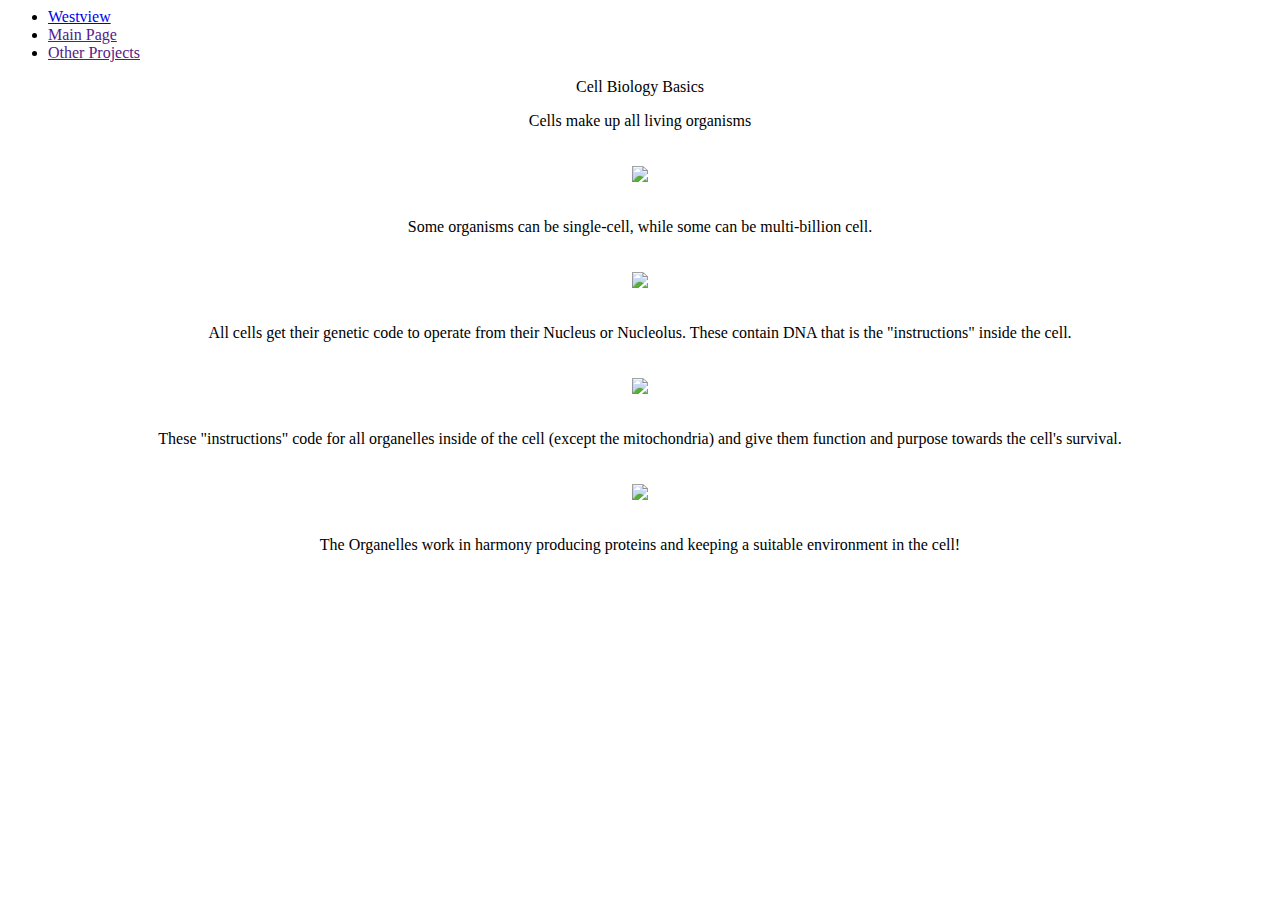
==== Bio.html @ 8549f99c "Create Bio.html" ====
<html>
  
  <body>
     <ul>  
    <li><a href = "https://westview.powayusd.com/"> Westview </a> </li>
    
        <li><a href = ""> Main Page </a> </li>
        <li><a href = ""> Other Projects </a> </li>
    </ul>
   <center>
     <p> Cell Biology Basics </p>
     

      
  
     <t> Cells make up all living organisms
    </t>
     <br> <br> <br> 
    <img src = "https://tse4.mm.bing.net/th/id/OIP.bPATASAcFyvduobAaKnIfQHaFg?rs=1&pid=ImgDetMain">
     <br> <br> <br>
     
    <h> Some organisms can be single-cell, while some can be multi-billion cell. 
  <br> <br> <br>
      <img src= "https://www.pinclipart.com/picdir/big/538-5382447_single-celled-organisms-diagram-clipart.png">
      <br> <br> <br>
      <t1> All cells get their genetic code to operate from their Nucleus or Nucleolus. These contain DNA that is the "instructions" inside the cell. </t1>
      <br> <br> <br>
      
      <img src = "https://cdn1.byjus.com/wp-content/uploads/2017/12/Nucleus-diagram-2-700x418.png">
      
  <br> <br> <br>
      
     <t2> These "instructions" code for all organelles inside of the cell (except the mitochondria) and give them function and purpose towards the cell's survival. </t2> 
  
  <br> <br> <br>
      
      <img src = "https://www.faqs.com.pk/wp-content/uploads/2022/10/Cell-Definition-%E2%80%93-Organelles.png">
      <br> <br> <br>
  
  <t3> The Organelles work in harmony producing proteins and keeping a suitable environment in the cell! </t3>
  
  
  
  
  
  
</html>
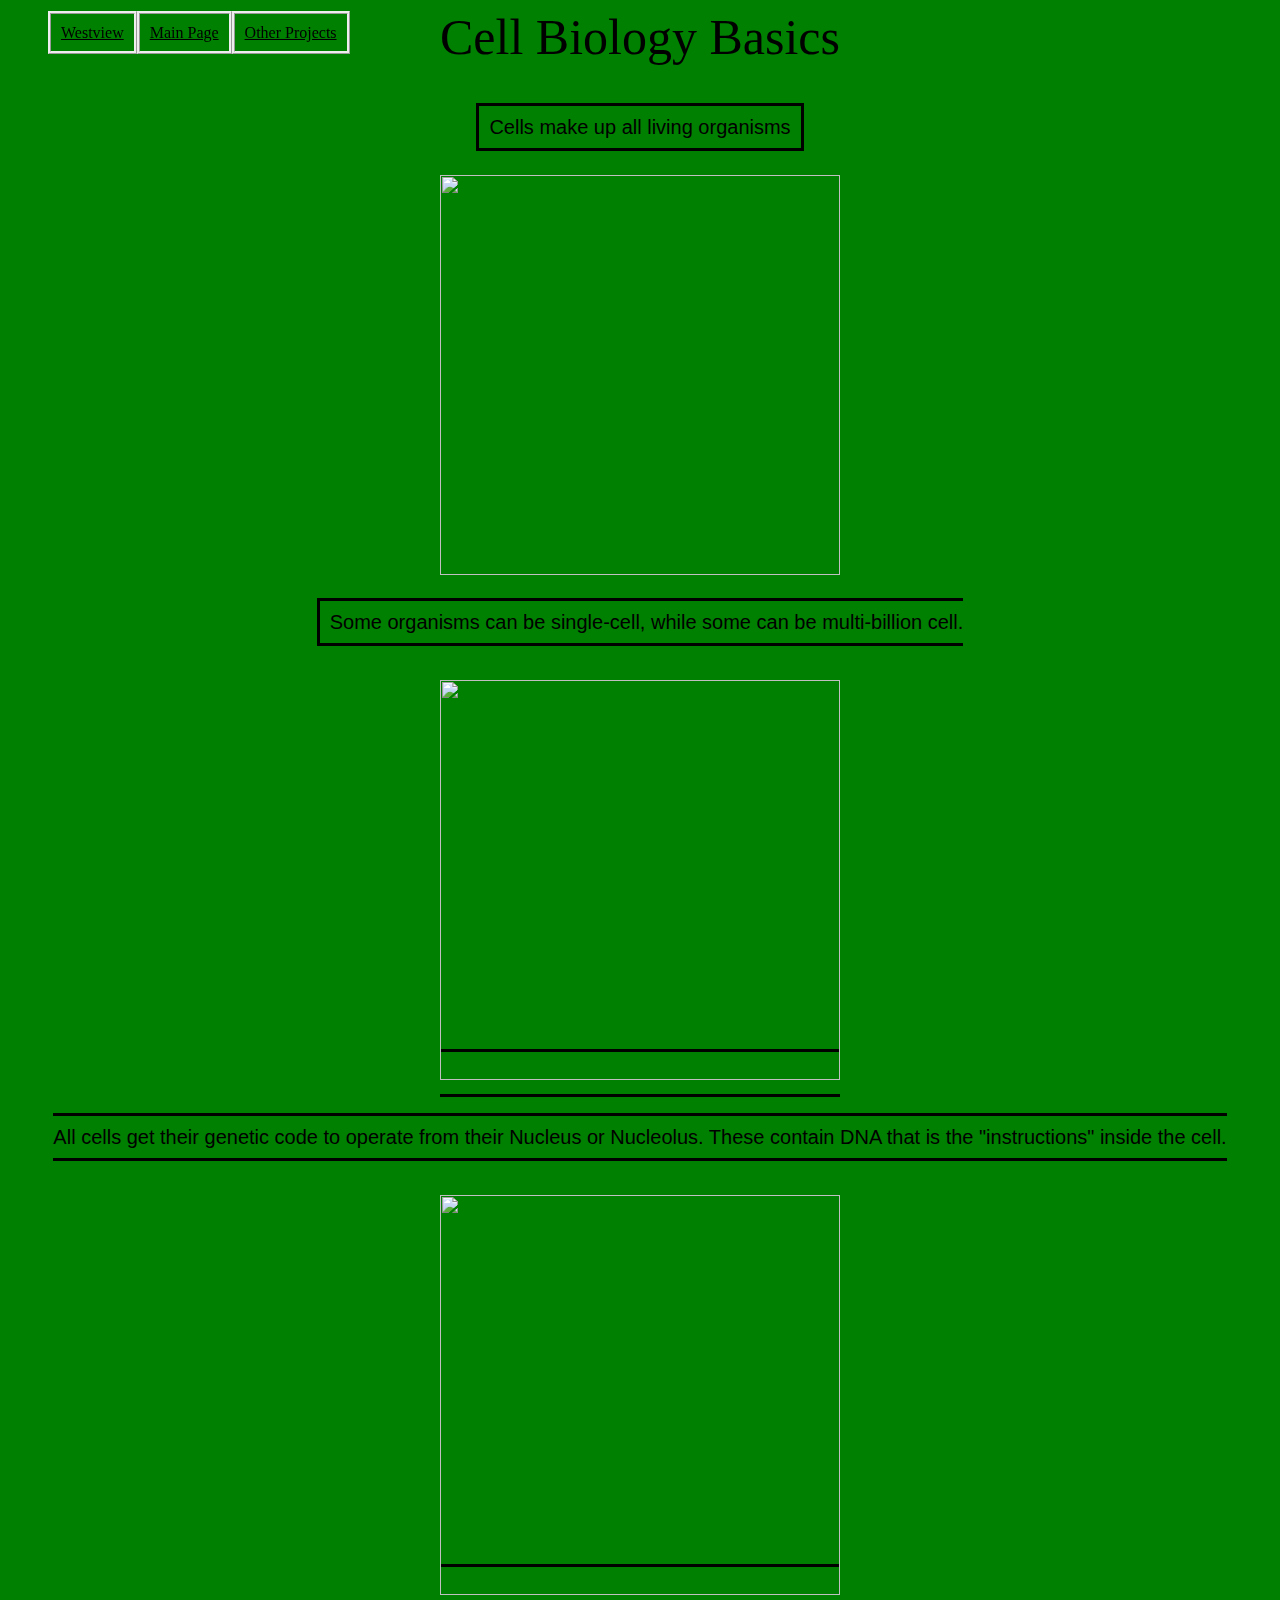
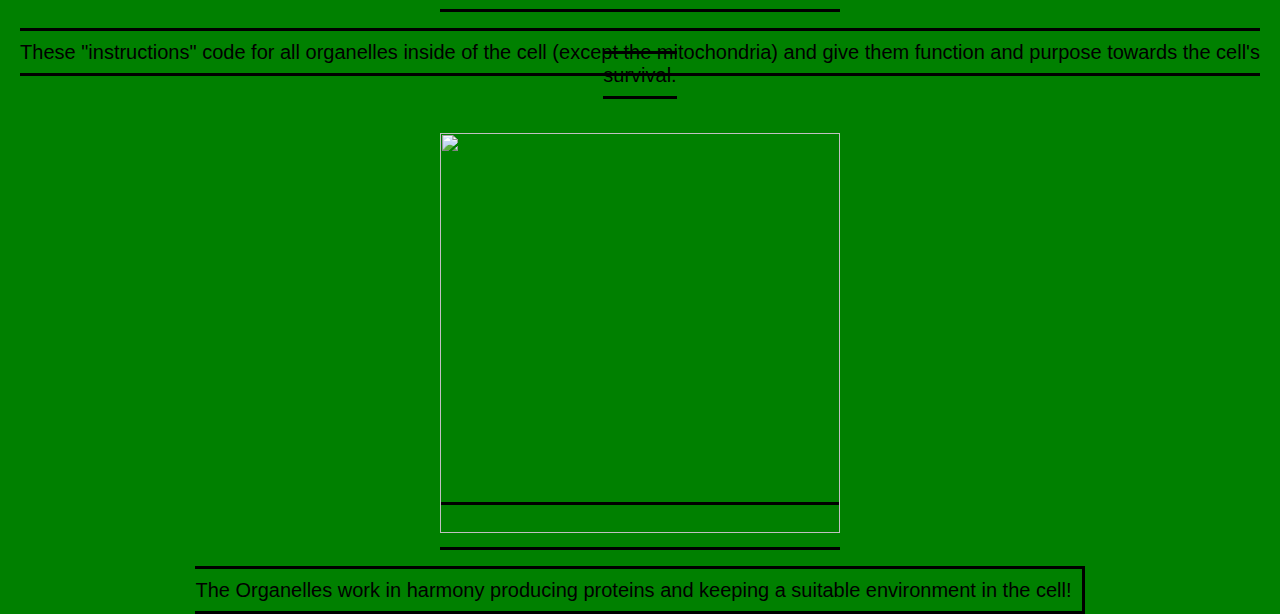
==== commit 86501532: "Update Bio.html" ====
--- a/Bio.html
+++ b/Bio.html
@@ -1,11 +1,14 @@
 <html>
-  
+  <head>
+    <link rel="stylesheet" href="Bio.css">
+  </head>
+  </head>
   <body>
      <ul>  
     <li><a href = "https://westview.powayusd.com/"> Westview </a> </li>
     
-        <li><a href = ""> Main Page </a> </li>
-        <li><a href = ""> Other Projects </a> </li>
+        <li><a href = "index.html"> Main Page </a> </li>
+        <li><a href = "project.html"> Other Projects </a> </li>
     </ul>
    <center>
      <p> Cell Biology Basics </p>
--- a/Bio.css
+++ b/Bio.css
@@ -0,0 +1,52 @@
+
+body{
+  background-color: green;
+}
+
+
+p{
+  font-size:50px;
+  font-family: Georgia;
+  
+
+}
+ul{
+  text-align: center;
+  list-style-type: none;
+  font-family:"Impact";
+  position: fixed;
+    
+}
+
+li{
+  float: left;
+  
+}
+li a{
+  padding: 10px;
+  color: black;
+  border: ridge;
+  
+}
+li a:hover{
+  background-color: grey;
+  
+}
+
+t{
+  font-size: 20px;
+  font-family: Arial;
+  border: solid;
+  padding: 10px;
+    
+}
+h{
+  font-size: 20px;
+  font-family: Arial;
+  border: solid;
+  padding: 10px;
+}
+
+img{
+  width: 400px;
+}
